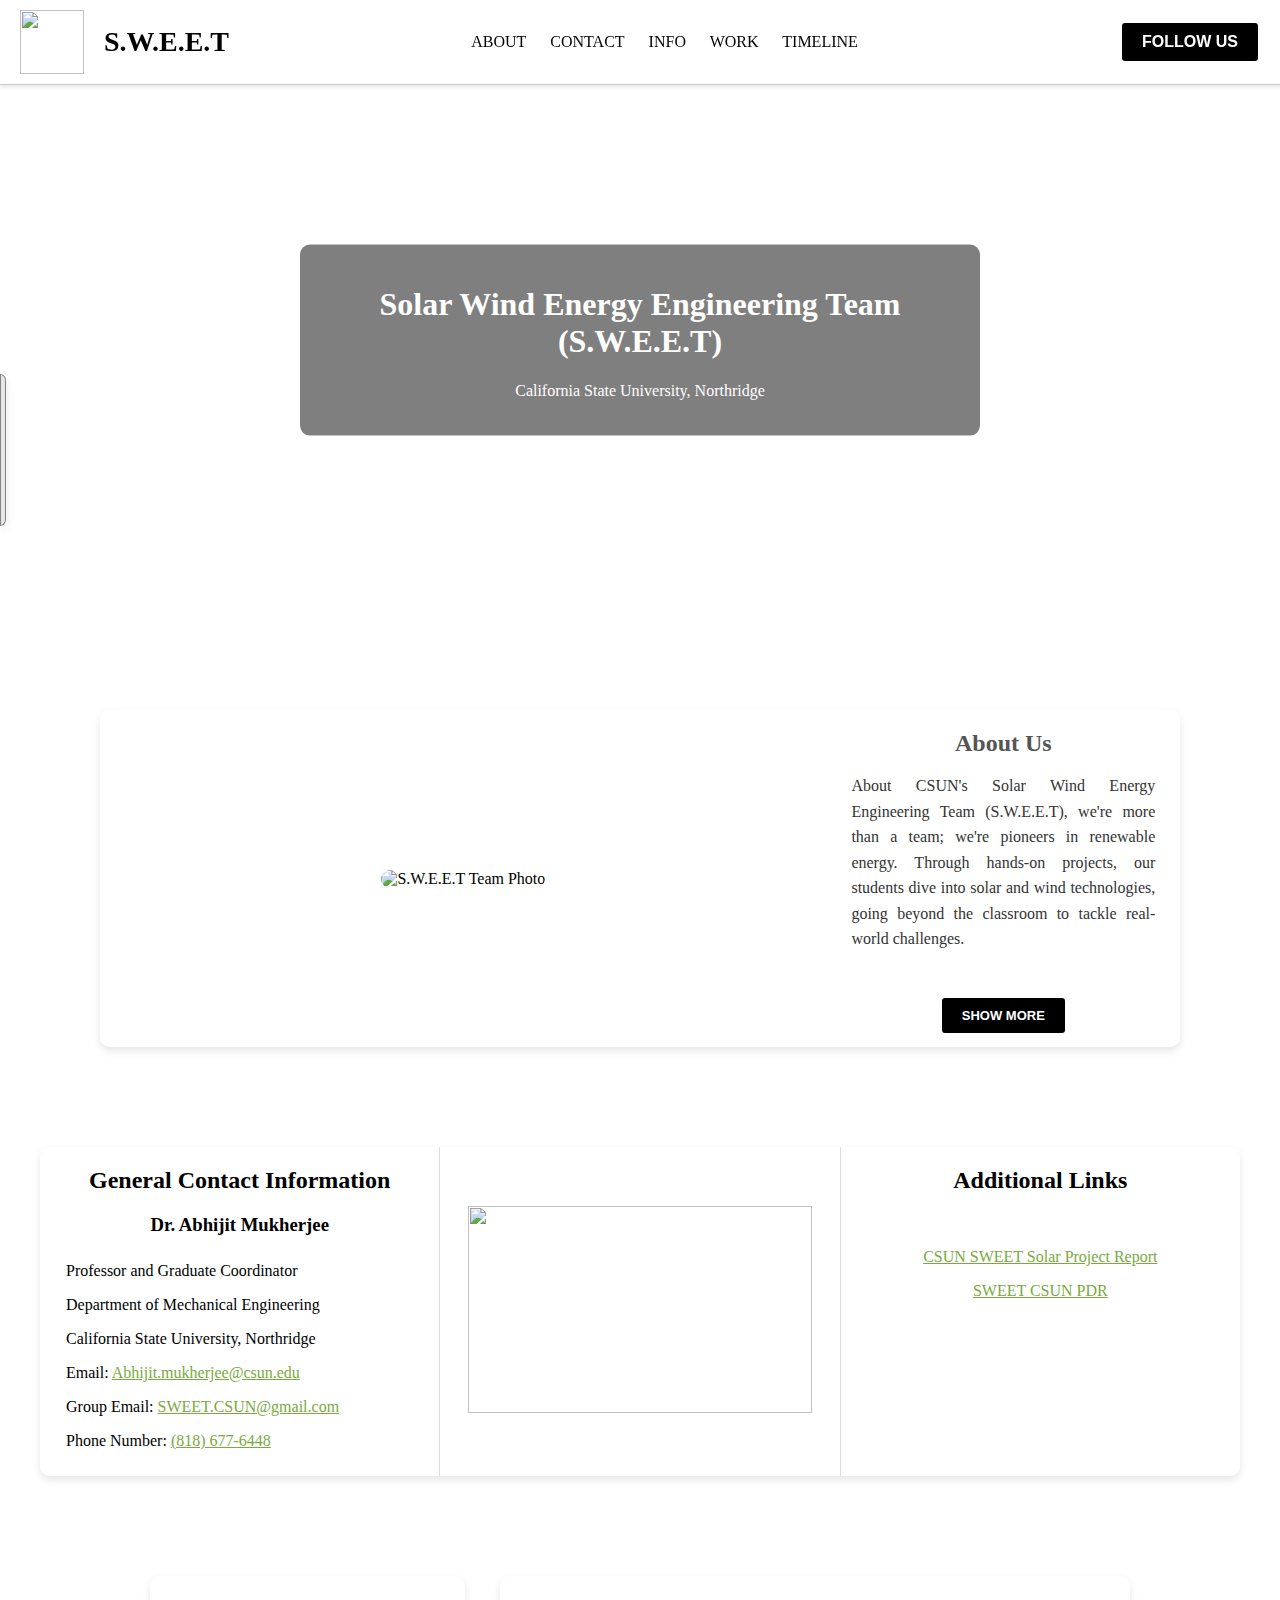
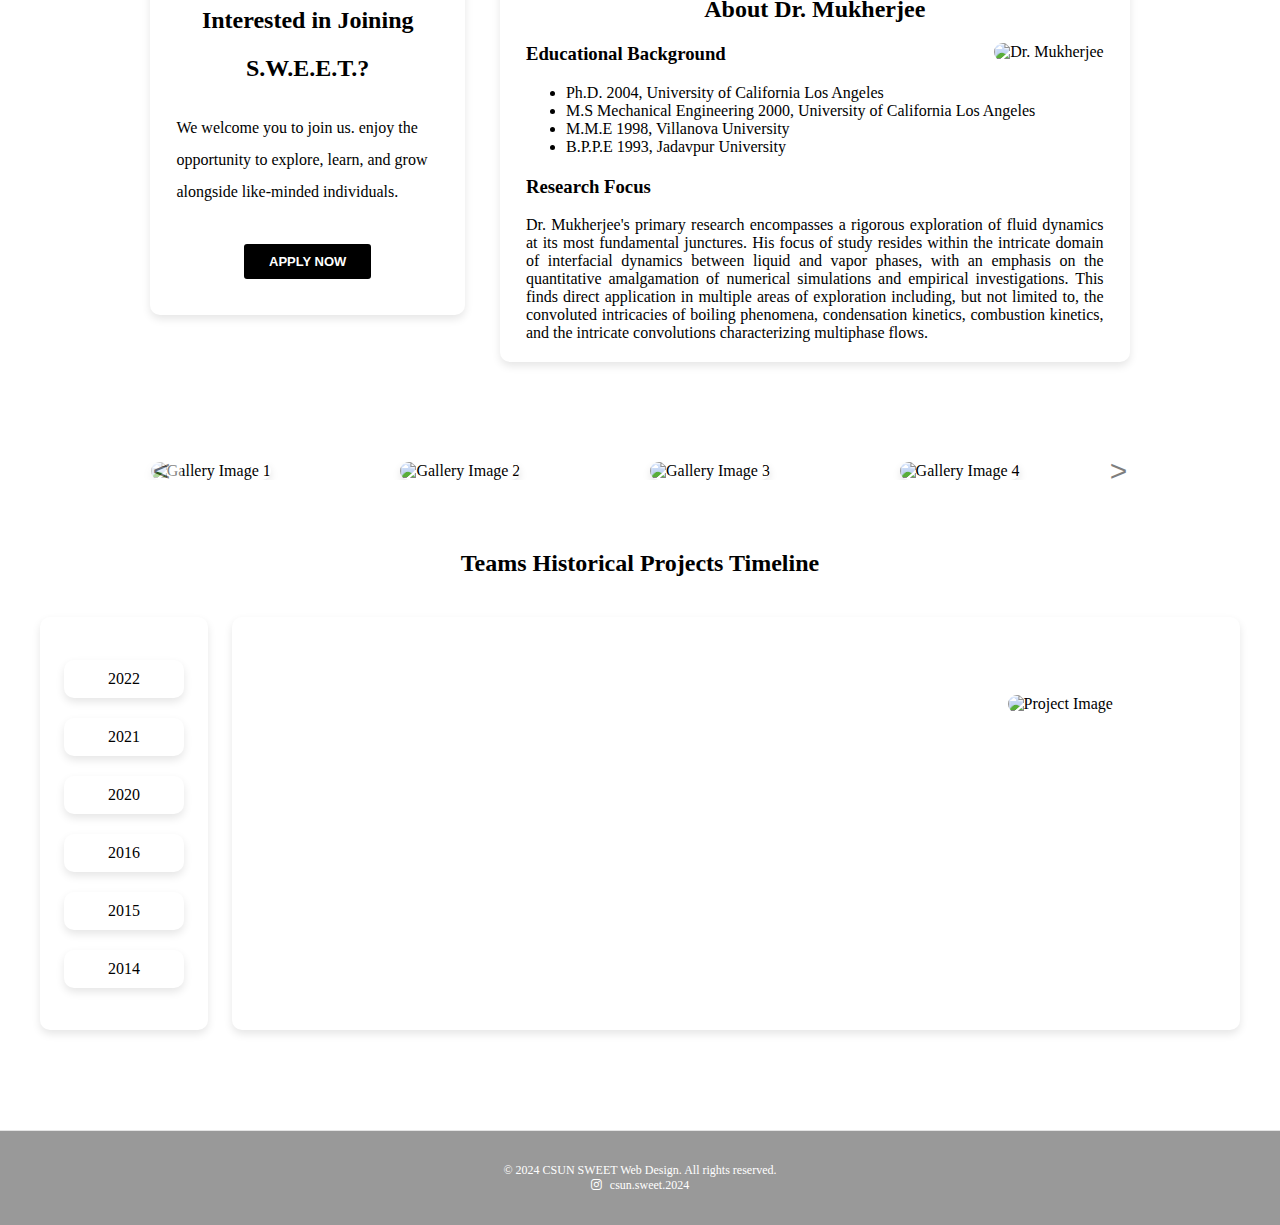
==== index.html @ 68bc18b9 "Add files via upload" ====
<!DOCTYPE html>
<html lang="en">
<head>
    <meta charset="UTF-8">
    <meta name="viewport" content="width=device-width, initial-scale=1.0">
    <title>CSUN SWEET</title>
    <link rel="stylesheet" href="styles.css">
	<link rel="stylesheet" href="https://cdnjs.cloudflare.com/ajax/libs/font-awesome/6.0.0-beta3/css/all.min.css">
</head>
<body>
    <header>
    <nav class="navbar">
        <div class="logo">
			<img src="Logo.png" width="64" height="64" alt="" class="logo-img"/>S.W.E.E.T</div>
        <div class="nav-links">
            <a href="#about">ABOUT</a>
			<a href="#contact">CONTACT</a>
			<a href="#information">INFO</a>
            <a href="#gallery">WORK</a>
            <a href="#timeline">TIMELINE</a>
        </div>
        <div class="follow-us">
            <a href="https://www.instagram.com/csun.sweet.2024/" target="_blank"><button class="button-style">Follow US</button></a>
        </div>
    </nav>
    </header>
<div class="hero-section">
  <div class="text-box">
    <h1>Solar Wind Energy Engineering Team (S.W.E.E.T)</h1>
    <p>California State University, Northridge</p>
  </div>
</div>

<div class="contact-info">
    <a href="https://w2.csun.edu/engineering-computer-science/mechanical-engineering" target="_blank" rel="noopener noreferrer" class="visible-part"></a>
    <div class="contact-info-content">
    </div>
</div>


<section id="about">
<section class="about-section">
  <div class="container"> 
    <div class="left-container"> 
            <div class="about-image">
               <img src="group.png" alt="S.W.E.E.T Team Photo" class="team-photo"/>
            </div>
    </div>
    <div class="right-container"> 
            <div class="about-text">
                <h2>About Us</h2>
                <p>
                    About CSUN's Solar Wind Energy Engineering Team (S.W.E.E.T), we're more than a team; we're pioneers in renewable energy. Through hands-on projects, our students dive into solar and wind technologies, going beyond the classroom to tackle real-world challenges. 
                    <span id="more-text" style="display: none;">
					It's a program that cultivates not only green homes but also the minds that will drive tomorrow's eco-innovations. S.W.E.E.T is about community, collaboration, and creating a sustainable future. In facing global environmental challenges, we stand at the forefront, guiding the way toward a greener, more sustainable world.	
                    </span>
                </p>
        <div class="about-button">
                <button onclick="toggleText()" id="show-more-btn">Show More</button>
        </div>
		</div>
    </div>
  </div>
</section>
</section>
<section id="contact">
<section class="contact-section">
   <div class="container">
      <div class="column">
        <h2>General Contact Information</h2>
          <div class="contact-info-1">
              <h3>Dr. Abhijit Mukherjee</h3>
			<div class="column-text">
              <p>Professor and Graduate Coordinator </p>
              <p>Department of Mechanical Engineering</p>
              <p>California State University, Northridge</p>
              <p>Email: <a href="mailto:Abhijit.mukherjee@csun.edu">Abhijit.mukherjee@csun.edu</a></p>
              <p>Group Email: <a href="mailto:SWEET.CSUN@gmail.com">SWEET.CSUN@gmail.com</a></p>
              <p>Phone Number: <a href="tel:+18186776448">(818) 677-6448</a></p>
		     </div>
          </div>
      </div>
      <div class="column-img">
      <img src="CSUN-Northrige.png" width="615" height="370" alt=""/> </div>
      <div class="column">
        <h2>Additional Links</h2>
		<p>&nbsp;</p>
		<p><a href="https://drive.google.com/file/d/1kculRIN15eiH9sl0_2i1s3UKXFQwzqgN/view?usp=sharing">CSUN SWEET Solar Project Report</a></p>
        <p><a href="https://docs.google.com/presentation/d/e/2PACX-1vTHNZKbhHbvSM-3cyis-oY5THcIFXBIDGiH8p7ZMbSp5ru2POTJbxWfKIUxADjysrSSEauXrnszJ9Sr/pub?start=false&loop=false&delayms=3000">SWEET CSUN PDR</a></p>
      </div>
      </div>
</section>	
</section>
	
<section id="information">
<section class="professor-section">
    <section class="container">
		<div class="left-container">
		  <h2>Interested in Joining S.W.E.E.T.?</h2>	
		  <p>We welcome you to join us. enjoy the opportunity to explore, learn, and grow alongside like-minded individuals. </p>
		<div class="button">
          <a href="https://docs.google.com/forms/d/e/1FAIpQLSfa523pBF9wjLqzINi8BwTSG2wcI1xRzd0zAFCGqa4zv5Q4iA/viewform?pli=1" target="_blank" class="button-link">
          <button class="button-style">Apply Now</button>
          </a>
		</div>
		</div>
		
		<div class="mid-container">
			
		</div>
<section class="professor-section-right">
    <h2>About Dr. Mukherjee</h2>
    <img src="mukherjee.png" alt="Dr. Mukherjee" class="profile-pic">
    <div class="education">
        <h3>Educational Background</h3>
        <ul>
            <li>Ph.D. 2004, University of California Los Angeles</li>
            <li>M.S Mechanical Engineering 2000, University of California Los Angeles</li>
            <li>M.M.E 1998, Villanova University</li>
            <li>B.P.P.E 1993, Jadavpur University</li>
        </ul>
    </div>
    <div class="research-focus">
        <h3>Research Focus</h3>
        <p>Dr. Mukherjee's primary research encompasses a rigorous exploration of fluid dynamics at its most fundamental junctures. His focus of study resides within the intricate domain of interfacial dynamics between liquid and vapor phases, with an emphasis on the quantitative amalgamation of numerical simulations and empirical investigations. This finds direct application in multiple areas of exploration including, but not limited to, the convoluted intricacies of boiling phenomena, condensation kinetics, combustion kinetics, and the intricate convolutions characterizing multiphase flows.</p>
    </div>
</section>

    </section>
</section>
</section>
	
	
<div class="gallery-container">
  <div class="gallery-slide" id="gallerySlide">
    <div class="image-container"><img src="gallery_1.jpg" alt="Gallery Image 1"></div>
    <div class="image-container"><img src="gallery_2.jpg" alt="Gallery Image 2"></div>
    <div class="image-container"><img src="gallery_3.jpg" alt="Gallery Image 3"></div>
    <div class="image-container"><img src="gallery_4.jpg" alt="Gallery Image 4"></div>
    <div class="image-container"><img src="gallery_5.jpg" alt="Gallery Image 5"></div>
    <div class="image-container"><img src="gallery_6.jpg" alt="Gallery Image 6"></div>
  </div>
  <button class="gallery-btn prev" id="prevBtn">&lt;</button>
  <button class="gallery-btn next" id="nextBtn">&gt;</button>
</div>



	
	
<section id="timeline">
<section id="project-timeline">
  <div class="container">
    <div class="timeline-title">
        <h2>Teams Historical Projects Timeline</h2>
    </div>
    <div class="timeline-box">
        <div class="timeline-years">
			<div class="year" data-year="2022">2022</div>
            <div class="year" data-year="2021">2021</div>
            <div class="year" data-year="2020">2020</div>
            <div class="year" data-year="2016">2016</div>
            <div class="year" data-year="2015">2015</div>
			<div class="year" data-year="2014">2014</div>
        </div>
        <div class="timeline-details">
            <div class="project-description">
                <h3 class="project-title"></h3>
                <p class="project-text"></p>
            </div>
            <div class="project-image">
                <img src="&" alt="Project Image">
            </div>
        </div>
    </div>
  </div>
</section>
</section>


	
<div class="scroll-to-top" onclick="scrollToTop()">↑</div>
	
    <script src="scripts.js?v=1"></script>
	<script src="scrollToTop.js?v=1"></script>
	<script src="gallery-btn.js?v=1"></script>
    <script src="link.js?v=1"></script>
    <script src="toggleTimeline.js?v=1"></script>

</body>
<footer class="site-footer">
  <div class="container">
    <div class="footer-content">
      © 2024 CSUN SWEET Web Design. All rights reserved.
      <div class="instagram-link">
        <a href="https://www.instagram.com/csun.sweet.2024/" target="_blank" aria-label="Instagram">
          <i class="fab fa-instagram"></i> csun.sweet.2024
        </a>
      </div>
    </div>
  </div>
</footer>

	
</html>
---- styles.css ----
body, html {
    margin: 0;
    padding: 0;
    overflow-x: hidden; /* Prevents horizontal scroll */
    scroll-padding-top: 60px; /* Adjust this value to match the height of your fixed navbar */
}
a:link {
    color: #78AA3E; /* 默认链接颜色为红色 */
}

/* 已访问链接样式 */
a:visited {
    color: #61A1CD; /* 已访问链接颜色为绿色 */
}
.navbar {
    background-color: #fff;
    border-bottom: 1px solid #ccc;
    display: flex;
    justify-content: space-between;
    align-items: center;
    padding: 10px 20px;
    position: fixed;
    top: 0;
    width: 100%;
    z-index: 1000;
    box-shadow: 0 2px 4px rgba(0,0,0,0.1);
}

.logo {
    display: flex; /* Using flexbox for alignment */
    align-items: center; /* Aligns items vertically in the center */
    font-size: 28px; /* Or whatever size you prefer */
    font-weight: bold; /* If you want the text to be bold */
}

.logo-img {
    margin-right: 20px; /* Add some right margin if needed */
}

.nav-links a,
.follow-us a {
    margin-right: 20px;
    text-decoration: none;
    color: #000; /* Change the color as needed */
}

.follow-us a {
	margin-right: 40px;
    text-transform: uppercase; /* Optional style */
	}
.follow-us button {
    background-color: #000; /* 黑色背景 */
    color: #fff; /* 白色文字 */
    border: 2px solid #fff; /* 白色边框 */
    padding: 10px 20px; /* 内边距 */
    border-radius: 5px; /* 边角圆滑 */
    cursor: pointer; /* 鼠标悬停时显示光标 */
    text-transform: uppercase; /* 文本大写 */
    font-weight: bold; /* 文字加粗 */
    margin-top: 0px; /* 顶部外边距 */
    transition: all 0.3s ease; /* 过渡效果 */
    text-align: center; /* 文本居中 */
	font-size: 16px
}

.follow-us button:hover {
    background-color: #fff; /* 鼠标悬停时背景色变为白色 */
    color: #000; /* 鼠标悬停时文本色变为黑色 */
    border: 2px solid #000; /* 鼠标悬停时边框色变为黑色 */
}
.hero-section {
    position: relative;
    width: 100%;
    height: 60vh; /* Adjusted for your design */
    background: url('background.gif') no-repeat center center / cover;
    background-attachment: fixed;
    display: flex;
    justify-content: center;
    align-items: center;
    text-align: center;
}

.text-box {
    background: rgba(0, 0, 0, 0.5);
    color: white;
    padding: 20px;
    max-width: 50%;
    width: 100%;
    position: absolute;
    top: 50%;
    left: 50%;
    transform: translate(-50%, -50%);
	border-radius: 10px; 
}

/* 悬浮框基本样式 */
.contact-info {
    position: fixed;
    left: 0;
    top: 50%;
    transform: translateY(-50%);
    width: 4px;
    height: 150px;
    background-color: rgba(0, 0, 0, 0.05);
    border-top-right-radius: 10px;
    border-bottom-right-radius: 10px;
    transition: width 0.3s ease;
    box-shadow: 0 4px 8px rgba(0, 0, 0, 0.1);
    overflow: hidden;
    z-index: 1000;
	border: 1px solid #838383;
}

/* 悬浮框内容样式 */
.contact-info-content {
    transition: opacity 0.3s ease;
    opacity: 0;
    max-height: 100%;
    padding-left: 20px;
}

/* 悬浮框悬停样式 */
.contact-info:hover {
    width: 120px;
    border-top-right-radius: 10px;
    border-bottom-right-radius: 10px;
	box-shadow: 0 4px 8px rgba(0, 0, 0, 0.05);
}

/* 悬浮框内容在悬停时变为可见 */
.contact-info:hover .contact-info-content {
    opacity: 1;
}

/* 可见部分样式 */
.visible-part {
    background-image: url('CSUN_logo.png');
    background-size: contain;
    background-position: center;
    background-repeat: no-repeat;
	background-color: rgba(0, 0, 0, 0.05);
    width: 100%;
    height: 100%;
    display: flex;
    justify-content: center;
    align-items: center;
    pointer-events: none; /* 添加这一行以阻止点击事件 */
}

/* 当悬浮框完全展开时，启用点击功能 */
.contact-info:hover .visible-part {
    pointer-events: auto; /* 完全展开时恢复点击事件 */
}


/* ==========================================About-section====================================================*/
.about-section {
    display: flex;
	text-align: center; 
    padding: 100px;
	padding-bottom: 0px;
	border-radius: 10px; 
}

/* 包含左右两个分栏的主容器样式 */
.about-section .container {
    max-width: 1200px;
    margin: 0 auto;
	border-radius: 10px; 
    /*padding-left: 20px;
	padding-right: 20px;*/
    box-sizing: border-box;
    display: flex; /* 启用flexbox布局 */
    align-items: flex-start; 
    justify-content: space-between; /* 左右两个分栏之间有空间 */
    align-items: center;  /* 在垂直方向上居中对齐 */
   /*  border: 1px solid #000; */ /* 添加边框以可视化容器的布局，实际使用时可以移除 */
	box-shadow: 0 4px 8px rgba(0, 0, 0, 0.1);
}

/* 左侧分栏容器 */
.about-section .left-container {
	flex: 2;
    display: flex;
    justify-content: center;
	border-radius: 10px; 
    margin-top: 0;
    /*align-items: center;*/
    /* border: 2px solid #000; 外边框样式 */
    padding: 10px;
}

/* 右侧分栏容器 */
.about-section .right-container {
	flex: 1;
    display: flex;
    justify-content: center;
	border-radius: 10px; 
    margin-top: 0;
    /*align-items: center;*/	
    border: 0px solid #838383; /* 外边框样式 */
    padding: 0px;
}

.about-image .team-photo {
    max-width: 100%; /* Ensures the image is never larger than its container */
    height: auto; /* Keeps the aspect ratio of the image */
    display: block; /* Prevents inline default space below image */
    margin-bottom: 0px; /* Optional spacing between the image and the text */
	border-radius: 10px; 
}

@media (max-width: 768px) {
    .about-section .container {
        flex-direction: column; /* 在小屏幕上将分栏堆叠 */
    }
    
    .about-section .left-container,
    .about-section .right-container {
        flex-basis: 100%; /* 在小屏幕上分栏占满整个容器宽度 */
    }
}
.about-text {
    flex-basis: 86%; /* 文字占比 */
    padding-left: auto; /* 根据需要调整间距 */
	text-align: justify;
}
.about-section .about-button {
    text-align: center; /* 水平居中所有内联内容，包括按钮 */
	margin-top: 34px;
    margin-bottom: 4%;
}
@media (max-width: 768px) {
    .about-content {
        flex-direction: column;
    }
    .about-image, .about-text {
        flex-basis: auto;
    }
    .about-text {
        padding-left: 0;
        padding-top: 20px;
    }
}

.content {
    max-width: 50%;
}

.about-section h2 {
    font-size: 1.5rem;
    text-align: center;
    color: #555;
    margin-bottom: 0.5rem;
}

.about-section h1 {
    font-size: 2.5rem;
    margin-bottom: 1rem;
}

.about-section p {
    font-size: 1rem;
    color: #333;
    line-height: 1.6;
    margin-bottom: 1rem;
}

.about-section hr {
    border: none;
    height: 1px;
    background-color: #ddd;
    margin-bottom: 1rem;
}

.about-section button {
    background-color: #000; /* 黑色背景 */
    color: #fff; /* 白色文字 */
    border: 2px solid #fff; /* 白色边框 */
    padding: 10px 20px; /* 内边距 */
    border-radius: 5px; /* 边角圆滑 */
    cursor: pointer; /* 鼠标悬停时显示光标 */
    text-transform: uppercase; /* 文本大写 */
    font-weight: bold; /* 文字加粗 */
    margin-top: 10px; /* 顶部外边距 */
    transition: all 0.3s ease; /* 过渡效果 */
    text-align: center; /* 文本居中 */
	font-size: 13px
}

.about-section button:hover {
    background-color: #fff; /* 鼠标悬停时背景色变为白色 */
    color: #000; /* 鼠标悬停时文本色变为黑色 */
    border: 2px solid #000; /* 鼠标悬停时边框色变为黑色 */
}
.graphic {
    width: 50%;
    height: 300px;
    background: url('path-to-graphic-element.jpg') no-repeat center center / cover;
}

@media (max-width: 768px) {
    .nav-links, .about-section .graphic {
        display: none;
    }

    .content, .text-box {
        max-width: 100%;
    }

    .hero-section {
        height: 50vh;
    }
}
/* ==========================================Contact-section====================================================*/
.contact-section {
    margin-top: 100px;
}

/* 外部容器样式 */
.contact-section .container {
    display: flex; /* 启用flexbox布局 */
    justify-content: space-between; /* 分栏之间平均分布空间 */
    /* 如果需要，可以在这里设置容器的宽度和最大宽度 */
    max-width: 1200px; /* 根据需要设置 */
    margin: auto; /* 居中容器 */
	padding: 0px; 
    box-shadow: 0 4px 8px rgba(0, 0, 0, 0.1); /* 容器阴影效果 */
	border-radius: 10px; 
}

/* 分栏样式 */
.contact-section .column {
    flex: 1; /* 每个分栏分配相同的空间 */
    text-align: center; /* 文本居中 */
    padding: 0px; /* 适当的内边距 */
    margin-right: 0px; /* 右侧添加外边距 */
    border-left: 1px solid #ddd; /* 分栏之间的分隔线 */
}

.contact-section .column-text {
    text-align: left;
	margin: 26px
}

/* 调整第一个和最后一个分栏的边框以去除不必要的边线 */
.contact-section .column:first-child {
    border-left: none;
	border-right: 1px solid #ddd; /* 分栏之间的分隔线 */
}

.contact-section .column:last-child {
    border-right: none;
}

.contact-section .column-img {
	flex: 1; /* 每个分栏分配相同的空间 */
	text-align: center; /* 文本居中 */
    margin: auto; /* 在容器内居中显示 */
}
.contact-section .column-img img{
    width: 344px; /* 固定图片宽度为200像素 */
    height: 207px; /* 固定图片高度为150像素 */
    object-fit: contain; /* 确保图片完整显示 */
    margin: auto; /* 在容器内居中显示 */
}
.contact-section .contact-info-1 {

}
/* ==========================================Professor-section====================================================*/
.professor-section {
    margin-top: 100px;
}
.professor-section .container {
    /* border: 1px solid #ccc; */
	display: flex; /* 启用flex布局 */
    margin: auto;
    max-width: 76.5%;
    text-align: center;
	padding: 0px; 
    /* box-shadow: 0 4px 8px rgba(0, 0, 0, 0.1); /* 容器阴影效果
	border-radius: 10px;  */
}
.professor-section .left-container {
    flex: 30%; /* 左栏占据1份比例，但实际上将是空的，可以用于调整右栏的位置 */
    padding-left: 26px;
	padding-right: 26px;
	box-shadow: 0 4px 8px rgba(0, 0, 0, 0.1); 
	border-radius: 10px; 
	line-height: 2;
	text-align: left;
	max-height: auto;
	margin-bottom: auto
}
.professor-section .left-container .button {
	margin-top: 34px;
	text-align: center;
	margin-bottom: 34px;
}
.professor-section .left-container .button .button-link {
    text-decoration: none; /* 移除链接的下划线 */
    display: inline-block; /* 使链接适应按钮的大小 */
}

.professor-section .left-container .button .button-style {
    background-color: #000; /* 黑色背景 */
    color: #fff; /* 白色文本 */
    border: 2px solid #fff; /* 白色边框 */
    padding: 10px 25px; /* 顶部和底部10px，左右25px的内边距 */
    font-size: 13px;/* 字体大小 */
    text-transform: uppercase; /* 文本转换为大写 */
    font-weight: bold; /* 字体加粗 */
    border-radius: 5px; /* 边框圆角 */
    transition: all 0.3s; /* 过渡效果 */
    cursor: pointer; /* 鼠标悬停时显示手形光标 */
	text-align: center;
}

.professor-section .left-container .button-style:hover {
    background-color: #fff; /* 鼠标悬停时背景色变为白色 */
    color: #000; /* 鼠标悬停时文本色变为黑色 */
    border: 2px solid #000; /* 鼠标悬停时边框色变为黑色 */
}
.professor-section h2 {
	text-align: center;
}
.professor-section .mid-container {
    flex: 4%; /* 左栏占据1份比例，但实际上将是空的，可以用于调整右栏的位置 */
}
.professor-section-right{
	cursor: pointer;
	flex: 66%;
    padding-left: 26px;
	padding-right: 26px;
    text-align: justify;
	box-shadow: 0 4px 8px rgba(0, 0, 0, 0.1); 
	border-radius: 10px; 
}

.professor-section .education, .professor-section .research-focus {
    margin-bottom: 20px;
}

.professor-section .hidden-text {
    display: none;
}

.professor-section .show-more {
    cursor: pointer;
    color: #007bff;
    text-decoration: underline;
}

.professor-section img.profile-pic {
    float: right;
    margin-left: 20px;
	border-radius: 10px; 
}

/* ==========================================Work Gallery-section====================================================*/

.gallery-container {
  max-width: 78%;
  overflow: hidden;
  position: relative;
  margin: auto;
  margin-top: 100px;
}

.gallery-container .gallery-slide {
  display: flex;
  transition: transform 0.5s ease;
}

.gallery-container .image-container {
  width: calc(25% - 20px); /* 25% 减去间隙 */
  margin: 0 10px; /* 左右间隙为10px */
  flex-shrink: 0;
}

.gallery-container .image-container img {
  width: 100%;
  height: auto;
  object-fit: cover;
  box-shadow: 0 4px 8px rgba(0, 0, 0, 0.1);
  border-radius: 10px;  
}



.gallery-container .gallery-btn {
  opacity: 0.5;
  position: absolute;
  top: 50%;
  transform: translateY(-50%);
  z-index: 10;
  background-color: #fff;
  border: none;
  padding: 12px;
  cursor: pointer;
  font-size: 30px;
}

.gallery-container .gallery-btn:hover {
  opacity: 1;
}

.gallery-container .prev {
  left: 0;
  border-top-right-radius: 10px;
  border-bottom-right-radius: 10px;
}

.gallery-container .next {
  right: 0;
  border-top-left-radius: 10px;
  border-bottom-left-radius: 10px;
}



/* ==========================================Back to top-section====================================================*/
.scroll-to-top {
    position: fixed; /* 使用fixed定位，确保元素固定在视口的特定位置 */
    bottom: 20px; /* 距离底部20px */
    right: 20px; /* 距离右侧20px */
    width: 50px; /* 宽度 */
    height: 50px; /* 高度，与宽度相同形成圆形 */
    background-color: rgba(0, 0, 0, 0); /* 背景颜色 */
    color: #c3d696; /* 文字颜色 */
    border-radius: 50%; /* 圆形边框 */
    text-align: center; /* 文字居中 */
    line-height: 50px; /* 调整文字垂直居中 */
    cursor: pointer; /* 鼠标悬停时显示手形光标 */
    font-size: 24px; /* 设置字体大小 */
    display: none; /* 默认不显示，滚动后显示 */
    z-index: 1000; /* 确保浮于其他内容之上 */
	box-shadow: 0 4px 8px rgba(0, 0, 0, 0.1); 
}
.scroll-to-top:hover {
	background-color: rgba(0, 0, 0, 0.05); /* 鼠标悬停时背景色变为白色 */
    color: #c3d696; /* 鼠标悬停时文本色变为黑色 */
    border: 2px solid #c3d696; /* 鼠标悬停时边框色变为黑色 */
}


/* ===================================Teams Historical Projects-section========================================*/

#project-timeline {
    padding: 50px 20px;
    background-color: white;
	}

#project-timeline .container {
    border: 0px solid #ccc;
    display: flex;
    flex-direction: column;
    margin: auto;
	margin-top: 0px;
    max-width: 1200px;
    min-height: 500px;
    text-align: center;
    padding-bottom: 50px; 
}

.timeline-title {
    text-align: center;
    font-size: 16px;
    margin-bottom: 20px;
}

.timeline-box {
    display: flex;
    flex-grow: 1;
}

.timeline-years {
    width: 14%;
    display: flex;
    flex-direction: column;
    align-items: center;
    justify-content: center; /* 垂直居中 */
    box-shadow: 0 4px 8px rgba(0, 0, 0, 0.1);
    border-radius: 10px;  
}

.year {
    cursor: pointer;
    padding: 10px;
    margin: 10px 0;
    border: 0px solid #ccc;
    width: 60%;
    text-align: center;
    transition: background-color 0.1s, color 0.1s;
    box-shadow: 0 4px 8px rgba(0, 0, 0, 0.1);
    border-radius: 10px;  
}

.year:hover,
.year.active {
    background-color: black;
    color: #fff;
}

.timeline-details {
    width: 84%;
    display: flex;
    /* justify-content: center; 水平居中 */
    /* align-items: center; 垂直居中 */
    box-shadow: 0 4px 8px rgba(0, 0, 0, 0.1);
    border-radius: 10px;  
    margin-left: 2%; /* 添加左侧间距 */
    padding-top: 4%;
}

.project-image {
    width: 30%;
    height: auto;
	padding-top: 3%;
    padding-left: 3%;
    padding-right: 3%;
}

.project-image img {
    max-width: 100%;  /* 限制图片最大宽度为容器宽度 */
    max-height: 200px; /* 限制图片最大高度为200px */
    height: auto;  /* 高度自动调整 */
    object-fit: contain; /* 确保图片完整显示在设定的边界内 */
	box-shadow: 0 4px 8px rgba(0, 0, 0, 0);
    border-radius: 10px;  
}	

.project-description {
    width: 60%;
    text-align: justify;
	padding-left: 5%
}

.project-title {
    text-align: center;
    margin-bottom: 15px;
}







/* ==========================================Footer-section====================================================*/

.site-footer {
  text-align: center;
  margin: auto;
  max-height: 60px;  /* 调整最大高度以适应新增内容 */
  padding: 2.5% 0;
  background-color: rgba(0, 0, 0, 0.4);
  color: white;
  font-size: 12px;
  border-top: 1px solid #e4e4e4;
}

.site-footer .container {
  display: flex;
  justify-content: center; /* 水平居中 */
  flex-direction: column; /* 改为垂直排列 */
}

.footer-content {
  display: flex;
  justify-content: center; /* 水平居中 */
  flex-direction: column; /* 改为垂直排列 */
  /* align-items: center; 增加以垂直居中 */
}

.instagram-link a {
  color: white; /* 设置文本颜色 */
  text-decoration: none; /* 去掉下划线 */
}

.instagram-link a:hover {
  text-decoration: underline; /* 鼠标悬停时下划线 */
}

.fab {
  margin-right: 5px; /* 图标和文本之间的间隔 */
}



/* Clearfix for the fixed navbar */
body {
    padding-top: 70px; /* Height of the navbar to prevent content from hiding behind it */
}
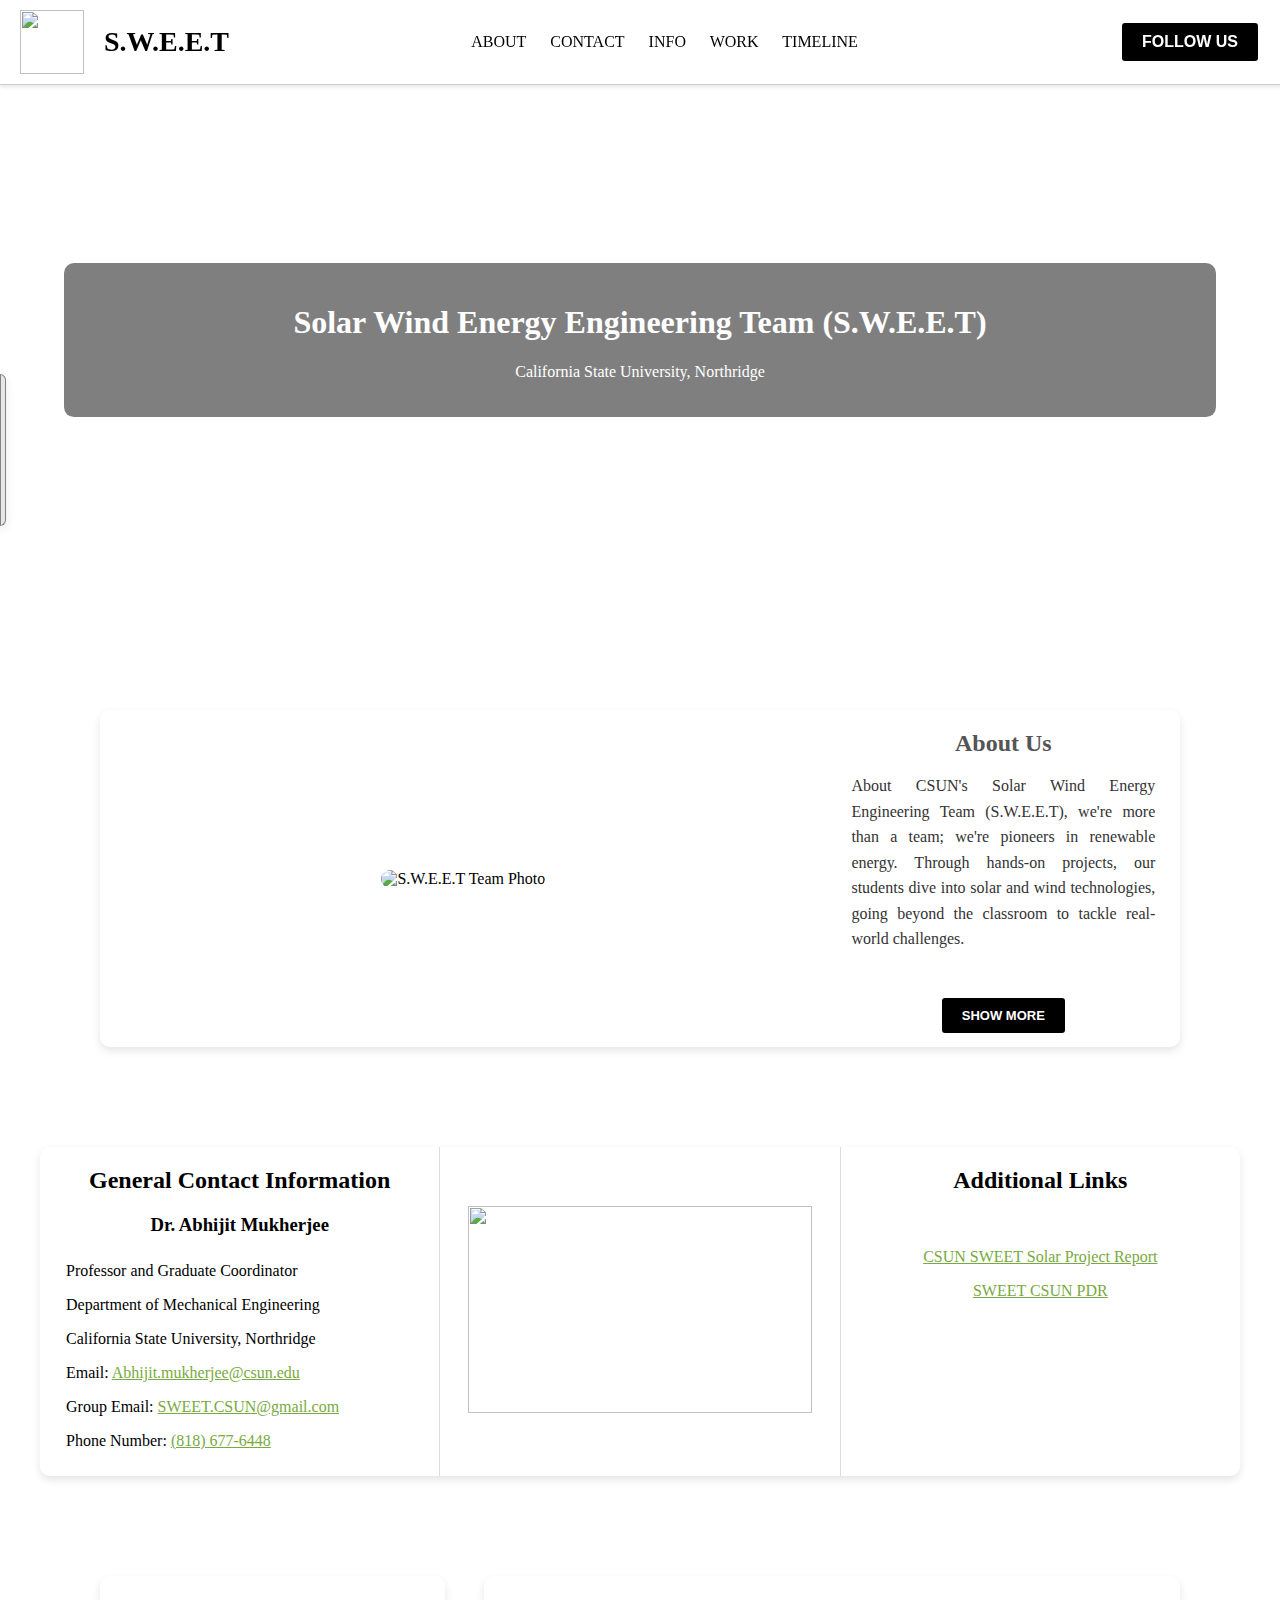
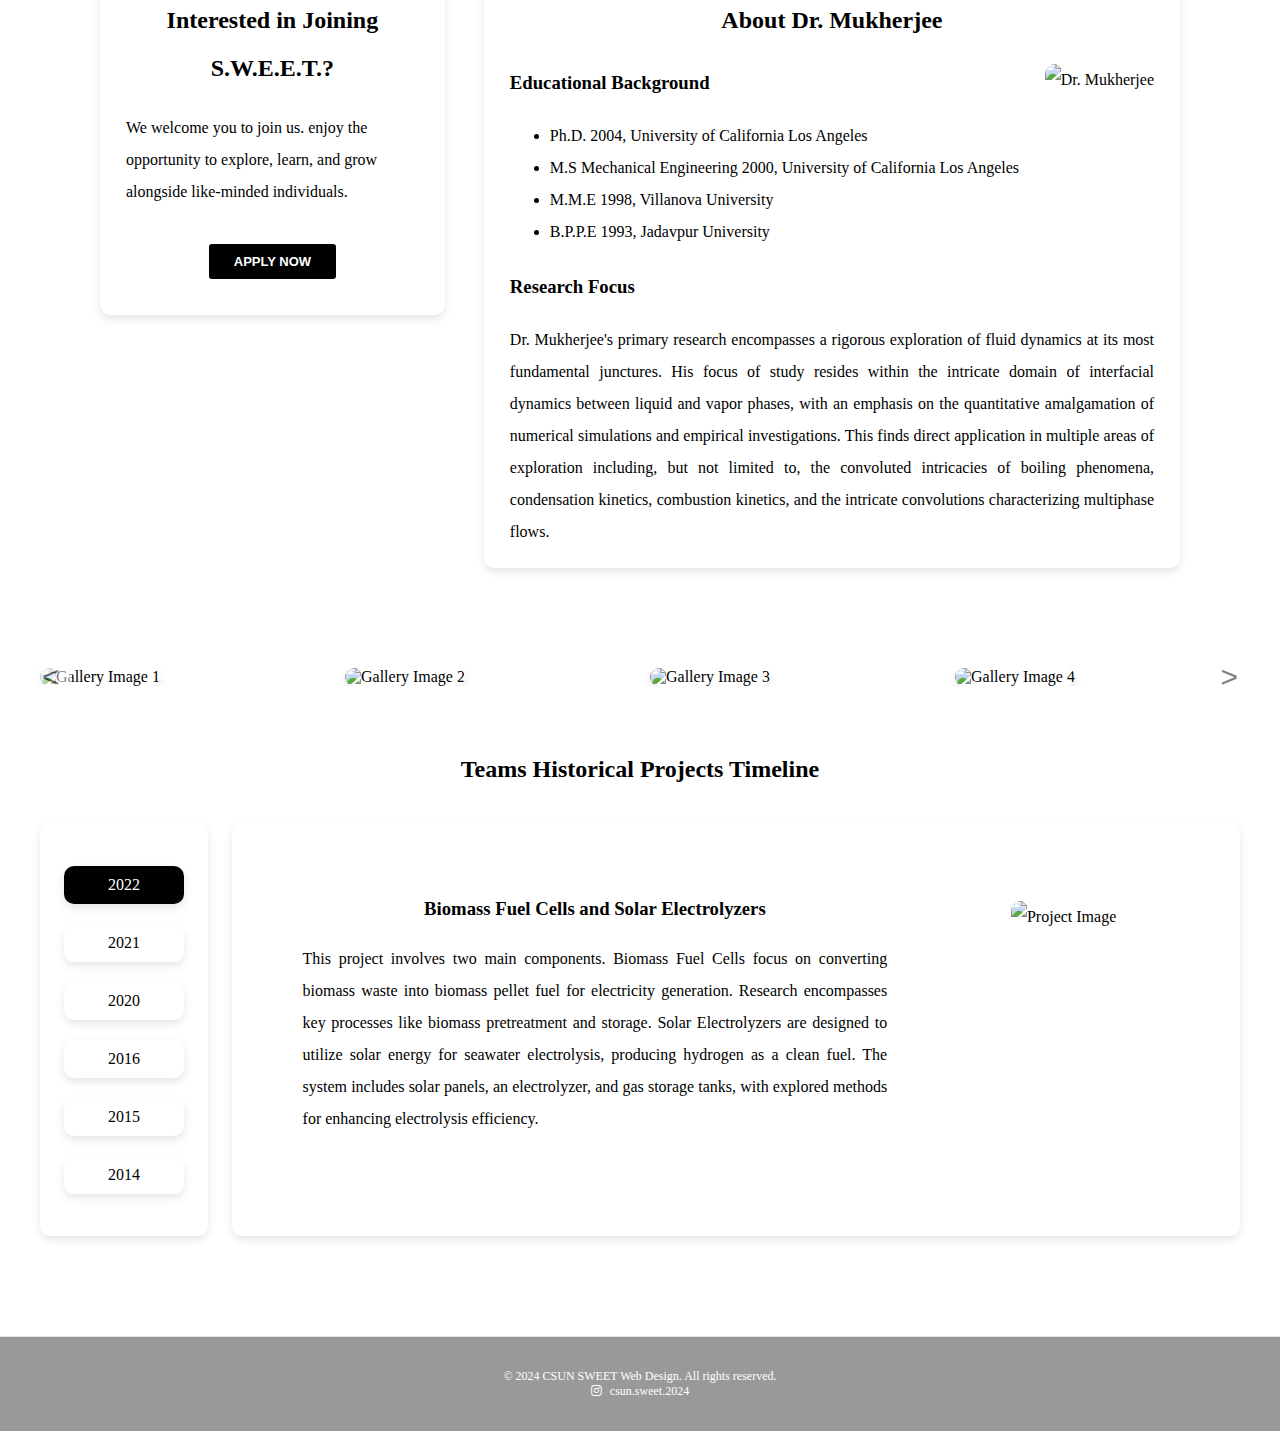
==== commit 5fce3d54: "Add files via upload" ====
--- a/index.html
+++ b/index.html
@@ -16,7 +16,7 @@
             <a href="#about">ABOUT</a>
 			<a href="#contact">CONTACT</a>
 			<a href="#information">INFO</a>
-            <a href="#gallery">WORK</a>
+            <a href="#work">WORK</a>
             <a href="#timeline">TIMELINE</a>
         </div>
         <div class="follow-us">
@@ -130,7 +130,8 @@
 </section>
 </section>
 	
-	
+<section id="work">	
+<section class="gallery-section">
 <div class="gallery-container">
   <div class="gallery-slide" id="gallerySlide">
     <div class="image-container"><img src="gallery_1.jpg" alt="Gallery Image 1"></div>
@@ -143,14 +144,15 @@
   <button class="gallery-btn prev" id="prevBtn">&lt;</button>
   <button class="gallery-btn next" id="nextBtn">&gt;</button>
 </div>
-
-
+</section>
+</section>
 
 	
 	
 <section id="timeline">
 <section id="project-timeline">
-  <div class="container">
+<div class="container1">
+  <div class="container2">
     <div class="timeline-title">
         <h2>Teams Historical Projects Timeline</h2>
     </div>
@@ -174,6 +176,7 @@
         </div>
     </div>
   </div>
+</div>
 </section>
 </section>
 
@@ -186,6 +189,7 @@
 	<script src="gallery-btn.js?v=1"></script>
     <script src="link.js?v=1"></script>
     <script src="toggleTimeline.js?v=1"></script>
+	<script src="img2url.js?v=1"></script>
 
 </body>
 <footer class="site-footer">
--- a/styles.css
+++ b/styles.css
@@ -16,6 +16,7 @@
     background-color: #fff;
     border-bottom: 1px solid #ccc;
     display: flex;
+    flex-wrap: wrap; /* 允许内容在必要时换行 */
     justify-content: space-between;
     align-items: center;
     padding: 10px 20px;
@@ -27,51 +28,78 @@
 }
 
 .logo {
-    display: flex; /* Using flexbox for alignment */
-    align-items: center; /* Aligns items vertically in the center */
-    font-size: 28px; /* Or whatever size you prefer */
-    font-weight: bold; /* If you want the text to be bold */
+    display: flex;
+    align-items: center;
+    font-size: 28px;
+    font-weight: bold;
 }
 
 .logo-img {
-    margin-right: 20px; /* Add some right margin if needed */
+    margin-right: 20px;
 }
 
 .nav-links a,
 .follow-us a {
     margin-right: 20px;
     text-decoration: none;
-    color: #000; /* Change the color as needed */
+    color: #000;
 }
 
 .follow-us a {
 	margin-right: 40px;
-    text-transform: uppercase; /* Optional style */
-	}
+    text-transform: uppercase;
+}
+
 .follow-us button {
-    background-color: #000; /* 黑色背景 */
-    color: #fff; /* 白色文字 */
-    border: 2px solid #fff; /* 白色边框 */
-    padding: 10px 20px; /* 内边距 */
-    border-radius: 5px; /* 边角圆滑 */
-    cursor: pointer; /* 鼠标悬停时显示光标 */
-    text-transform: uppercase; /* 文本大写 */
-    font-weight: bold; /* 文字加粗 */
-    margin-top: 0px; /* 顶部外边距 */
-    transition: all 0.3s ease; /* 过渡效果 */
-    text-align: center; /* 文本居中 */
-	font-size: 16px
+    background-color: #000;
+    color: #fff;
+    border: 2px solid #fff;
+    padding: 10px 20px;
+    border-radius: 5px;
+    cursor: pointer;
+    text-transform: uppercase;
+    font-weight: bold;
+    transition: all 0.3s ease;
+    text-align: center;
+	font-size: 16px;
 }
 
 .follow-us button:hover {
-    background-color: #fff; /* 鼠标悬停时背景色变为白色 */
-    color: #000; /* 鼠标悬停时文本色变为黑色 */
-    border: 2px solid #000; /* 鼠标悬停时边框色变为黑色 */
-}
+    background-color: #fff;
+    color: #000;
+    border: 2px solid #000;
+}
+
+@media (max-width: 768px) {
+    .navbar {
+    }
+
+    .logo, .follow-us {
+    }
+
+    .nav-links {
+		margin:10px 0 0 0;
+		align-items: center;
+		padding:0px 0 0 10px;
+        width: 90%; /* 占满整行 */
+        display: flex; /* 使用 flexbox 使链接水平排列 */
+        justify-content: center; /* 中心对齐 */
+        order: 2; /* 确保在第二行显示 */
+    }
+
+    .nav-links a {
+        padding: 16px 0px 10px 0; /* 增加点击区域 */
+        text-align: center; /* 链接文本居中 */
+    }
+}
+
+/*=================================================background Bar Section=======================================*/
+
+/* 调整 .hero-section 的 CSS */
 .hero-section {
     position: relative;
     width: 100%;
-    height: 60vh; /* Adjusted for your design */
+    height: 60vh; /* 高度调整为视口高度的60% */
     background: url('background.gif') no-repeat center center / cover;
     background-attachment: fixed;
     display: flex;
@@ -80,20 +108,38 @@
     text-align: center;
 }
 
+@media (max-width: 768px) {
+    .hero-section {
+        background-attachment: scroll; /* 移动设备上禁用固定背景 */
+        min-height: 40vh; /* 设置最小高度，避免背景图太小 */
+    }
+}
+
+/* 调整 .text-box 的 CSS */
 .text-box {
     background: rgba(0, 0, 0, 0.5);
     color: white;
     padding: 20px;
-    max-width: 50%;
+    max-width: 90%; /* 在移动设备上减少最大宽度 */
     width: 100%;
     position: absolute;
     top: 50%;
     left: 50%;
     transform: translate(-50%, -50%);
-	border-radius: 10px; 
-}
-
-/* 悬浮框基本样式 */
+    border-radius: 10px;
+    box-sizing: border-box; /* 确保内边距不会影响宽度计算 */
+}
+
+@media (max-width: 768px) {
+    .text-box {
+		margin-top: 25px;
+        padding: 10px; /* 在移动设备上减少内边距 */
+        font-size: 14px; /* 减小字体大小以适应较小屏幕 */
+    }
+}
+
+
+/* ============================================/* 悬浮框基本样式=========================================================*/
 .contact-info {
     position: fixed;
     left: 0;
@@ -152,6 +198,11 @@
     pointer-events: auto; /* 完全展开时恢复点击事件 */
 }
 
+@media (max-width: 768px) {
+    .contact-info {
+        display: none; /* 在移动端屏幕上隐藏.contact-info区域 */
+    }
+}
 
 /* ==========================================About-section====================================================*/
 .about-section {
@@ -210,16 +261,6 @@
 	border-radius: 10px; 
 }
 
-@media (max-width: 768px) {
-    .about-section .container {
-        flex-direction: column; /* 在小屏幕上将分栏堆叠 */
-    }
-    
-    .about-section .left-container,
-    .about-section .right-container {
-        flex-basis: 100%; /* 在小屏幕上分栏占满整个容器宽度 */
-    }
-}
 .about-text {
     flex-basis: 86%; /* 文字占比 */
     padding-left: auto; /* 根据需要调整间距 */
@@ -229,18 +270,6 @@
     text-align: center; /* 水平居中所有内联内容，包括按钮 */
 	margin-top: 34px;
     margin-bottom: 4%;
-}
-@media (max-width: 768px) {
-    .about-content {
-        flex-direction: column;
-    }
-    .about-image, .about-text {
-        flex-basis: auto;
-    }
-    .about-text {
-        padding-left: 0;
-        padding-top: 20px;
-    }
 }
 
 .content {
@@ -299,22 +328,50 @@
     background: url('path-to-graphic-element.jpg') no-repeat center center / cover;
 }
 
+/* 移动端样式 */
 @media (max-width: 768px) {
-    .nav-links, .about-section .graphic {
-        display: none;
-    }
-
-    .content, .text-box {
-        max-width: 100%;
-    }
-
-    .hero-section {
-        height: 50vh;
-    }
-}
+    .about-section {
+        padding: 100px 2% 2%; /* 减少内边距 */
+        box-shadow: none; /* 移除阴影 */
+    }
+
+    .about-section .container {
+        flex-direction: column; /* 垂直堆叠 */
+        align-items: center; /* 在移动端水平居中 */
+        max-width: 84%; /* 设置最大宽度为 540px */
+    }
+
+    .about-section .left-container,
+    .about-section .right-container {
+        flex-basis: 100%; /* 充满整个宽度 */
+        margin-bottom: 20px; /* 增加下方间距 */
+    }
+
+    .about-text {
+        width: 90%; /* 文本容器宽度 */
+        border: 0px solid #ccc; /* 添加边框 */
+        border-radius: 5px; /* 边框圆角 */
+        padding: 20px; /* 文本容器内边距 */
+        margin-bottom: 20px; /* 增加下方间距 */
+    }
+
+    .graphic {
+        width: 90%; /* 图形容器宽度 */
+        height: auto; /* 自适应高度 */
+    }
+
+    .about-section button {
+        width: 30%; /* 按钮宽度充满容器 */
+    }
+}
+
+
+
+
+
 /* ==========================================Contact-section====================================================*/
 .contact-section {
-    margin-top: 100px;
+    padding-top: 100px;
 }
 
 /* 外部容器样式 */
@@ -367,15 +424,73 @@
 .contact-section .contact-info-1 {
 
 }
+
+/* 移动端样式 */
+@media (max-width: 768px) {
+    .contact-section {
+        padding: 100px 2% 2%; /* 减少内边距 */
+    }
+
+    .contact-section .container {
+        flex-direction: column; /* 垂直排列 */
+        justify-content: center; /* 在移动端垂直居中 */
+        max-width: 84%; /* 设置最大宽度为 540px*/
+        margin: auto; /* 居中容器 */
+        box-shadow: 0 4px 8px rgba(0, 0, 0, 0.1); /* 容器阴影效果 */ 
+        border-radius: 10px; /* 边框圆角 */
+    }
+
+    .contact-section .column {
+        flex: 1; /* 每个分栏充满整个宽度 */
+        text-align: center; /* 文本居中 */
+        padding: 10px; /* 添加内边距 */
+        border: none; /* 添加顶部边框 */
+    }
+
+    .contact-section .column:first-child {
+		border: none;
+        border-bottom: 1px solid #ddd; /* 移除第一个分栏的顶部边框 */
+        min-height: auto;
+		padding-bottom: 10%;
+}
+
+    .contact-section .column:last-child {
+		border: none;
+        border-top: 1px solid #ddd; /* 移除第一个分栏的顶部边框 */
+        min-height: auto;
+		padding: 10%;
+}
+    .contact-section .column-img{
+		align-items: center;
+        min-height: auto;
+        margin: 10%; /* 在容器内居中显示 */
+    }
+    .contact-section .column-img img {
+        width: 100%; /* 图片宽度占容器的90% */
+        height: auto; /* 自适应高度 */
+        max-width: 80%; /* 设置最大宽度为344px */
+		align-items: center;
+        margin: auto; /* 在容器内居中显示 */
+    }
+
+    .contact-section .column-text {
+        text-align: center; /* 文本居中 */
+        margin: 20px 0; /* 上下外边距 */
+    }
+}
+
+
+
 /* ==========================================Professor-section====================================================*/
 .professor-section {
-    margin-top: 100px;
+	padding: 100px;
+	padding-bottom: 0px;
 }
 .professor-section .container {
     /* border: 1px solid #ccc; */
 	display: flex; /* 启用flex布局 */
     margin: auto;
-    max-width: 76.5%;
+    max-width: 1200px;
     text-align: center;
 	padding: 0px; 
     /* box-shadow: 0 4px 8px rgba(0, 0, 0, 0.1); /* 容器阴影效果
@@ -428,6 +543,7 @@
     flex: 4%; /* 左栏占据1份比例，但实际上将是空的，可以用于调整右栏的位置 */
 }
 .professor-section-right{
+	line-height: 2;
 	cursor: pointer;
 	flex: 66%;
     padding-left: 26px;
@@ -457,14 +573,72 @@
 	border-radius: 10px; 
 }
 
+
+@media (max-width: 768px) {
+    .professor-section {
+		padding:20px;
+        padding-top: 100px;
+        padding-bottom: 0;
+    }
+
+    .professor-section .container {
+        flex-direction: column;
+        padding: 20px;
+        max-width: 100%;
+    }
+
+    .professor-section .left-container,
+    .professor-section-right {
+        flex: 100%;
+        padding: 20px;
+        text-align: justify;
+        max-height: auto;
+        margin-bottom: 20px;
+        box-shadow: 0 2px 4px rgba(0, 0, 0, 0.1);
+    }
+
+    .professor-section .left-container .button {
+        margin-top: 10px;
+        margin-bottom: 10px;
+    }
+
+    .professor-section .left-container .button .button-link {
+        display: block; /* 调整为块状元素，确保按钮全宽显示 */
+    }
+
+    .professor-section .left-container .button .button-style {
+        font-size: 16px; /* 增大字体大小，改善移动端可读性 */
+        padding: 12px 30px; /* 增加内边距，使按钮更适合触控操作 */
+    }
+
+    .professor-section h2 {
+        margin-top: 0;
+    }
+    .professor-section h3 {
+        text-align: center;
+    }
+    .professor-section img.profile-pic {
+        float: none;
+        display: block; /* 图片居中显示 */
+        margin: 0 auto 20px; /* 调整间距，避免文本挤压 */
+    }
+
+    .professor-section .education, .professor-section {
+	}
+	.research-focus {
+}
+}
+
 /* ==========================================Work Gallery-section====================================================*/
-
+.gallery-section{
+	padding-top:100px;
+	
+}
 .gallery-container {
-  max-width: 78%;
+  max-width: 1220px;
   overflow: hidden;
   position: relative;
   margin: auto;
-  margin-top: 100px;
 }
 
 .gallery-container .gallery-slide {
@@ -517,6 +691,41 @@
   border-bottom-left-radius: 10px;
 }
 
+@media (max-width: 768px) {
+	.gallery-container {
+        min-width: 84%;
+		margin: auto;
+		margin-top: 0px;
+}
+    .gallery-container .gallery-slide {
+        justify-content: center; /* 确保图片居中 */
+    }
+
+    .gallery-container .image-container {
+        width: 40%; /* 设置宽度为100%，使每次只显示一张图片 */
+        margin: 0 51% 0 -18.5%; /* 调整间隙为上下10px，左右0px*/
+		box-shadow: none;
+        border-radius: 0 0 0 0;  
+    }
+	.gallery-container .image-container img {
+        border-radius: 0px;  
+}
+
+    .gallery-container .gallery-btn {
+        padding: 10px; /* 适度调整内边距 */
+        font-size: 18px; /* 调整按钮字体大小 */
+		margin-left:23.5%;
+		margin-right:20.5%;
+		border: 1px solid #ddd;
+        border-radius: 0px;  
+    }
+
+    .gallery-container .prev,
+    .gallery-container .next {
+        width: 8%; /* 调整按钮的宽度 */
+        height: 100%; /* 调整按钮的高度 */
+    }
+}
 
 
 /* ==========================================Back to top-section====================================================*/
@@ -550,8 +759,11 @@
     padding: 50px 20px;
     background-color: white;
 	}
-
-#project-timeline .container {
+#project-timeline .container1{
+	
+	}
+
+#project-timeline .container2 {
     border: 0px solid #ccc;
     display: flex;
     flex-direction: column;
@@ -609,6 +821,7 @@
     /* align-items: center; 垂直居中 */
     box-shadow: 0 4px 8px rgba(0, 0, 0, 0.1);
     border-radius: 10px;  
+	line-height: 2;
     margin-left: 2%; /* 添加左侧间距 */
     padding-top: 4%;
 }
@@ -633,7 +846,7 @@
 .project-description {
     width: 60%;
     text-align: justify;
-	padding-left: 5%
+	padding-left: 7%;
 }
 
 .project-title {
@@ -643,6 +856,89 @@
 
 
 
+@media (max-width: 768px) {
+    #project-timeline {
+		padding-top: 100px;
+		margin-top: 26px;
+		
+    }
+    
+    #project-timeline .container1 {
+        max-width: 94%;
+		min-width: 94%;
+        margin-left: 3%;
+        padding-top: 0;
+        box-shadow: 0 4px 8px rgba(0, 0, 0, 0.1);
+        border-radius: 10px;
+    }
+    
+    #project-timeline .container2 {
+        /* 其他样式保持不变 */	
+    }
+
+    .timeline-box {
+        /* 取消之前的flex-grow属性 */
+        flex-direction: column; /* 子元素垂直排列 */
+		
+    }
+
+    .timeline-years {
+        width: 100%; /* 宽度与timeline-details相同 */
+        flex-direction: row; /* 年份水平排列 */
+        justify-content: center; /* 年份水平居中 */
+        flex-wrap: wrap; /* 允许年份列表换行 */
+        margin: 0 auto 20px; /* 居中显示，并添加底部外边距 */
+        padding: 0; /* 移除默认的内边距 */
+        box-shadow: 0px 1px 1px 1px rgba(0, 0, 0, 0.1);
+        border-radius: 10px;
+    }
+
+    .year {
+        width: auto; /* 自动宽度，根据内容调整 */
+        margin: 5px; /* 添加一些间距 */
+        flex-grow: 1; /* 允许年份在横栏中均匀分布 */
+        box-shadow: none; /* 在移动端移除阴影 */
+    }
+
+    .timeline-details {
+        width: 100%; /* 宽度与timeline-years相同 */
+        flex-direction: column; /* 子元素垂直排列 */
+        margin-left: 0; /* 移除左侧间距 */
+        padding-top: 0; /* 调整内边距 */
+		box-shadow: none;
+        border-radius: 0px;
+		text-align: justify;
+		align-content: center;
+		
+    }
+
+    .project-description {
+        /* 将图片和描述部分都占满容器宽度 */
+        width: 100%;
+    }
+
+    .project-image img {
+        /* 图片高度自适应 */
+        max-height: auto;
+		margin-left: 110%;
+    }
+
+    .project-description {
+        /* 调整文本的样式 */
+        text-align: left;
+        padding: 0 5%; /* 添加一些内边距 */
+    }
+
+    .project-title {
+        /* 标题样式根据需要调整 */
+        text-align: center;
+		max-width: 90%;
+    }
+	.project-text {
+		max-width: 90%;
+		text-align:justify;
+	}
+}
 
 
 
@@ -691,5 +987,4 @@
 /* Clearfix for the fixed navbar */
 body {
     padding-top: 70px; /* Height of the navbar to prevent content from hiding behind it */
-}
-
+}